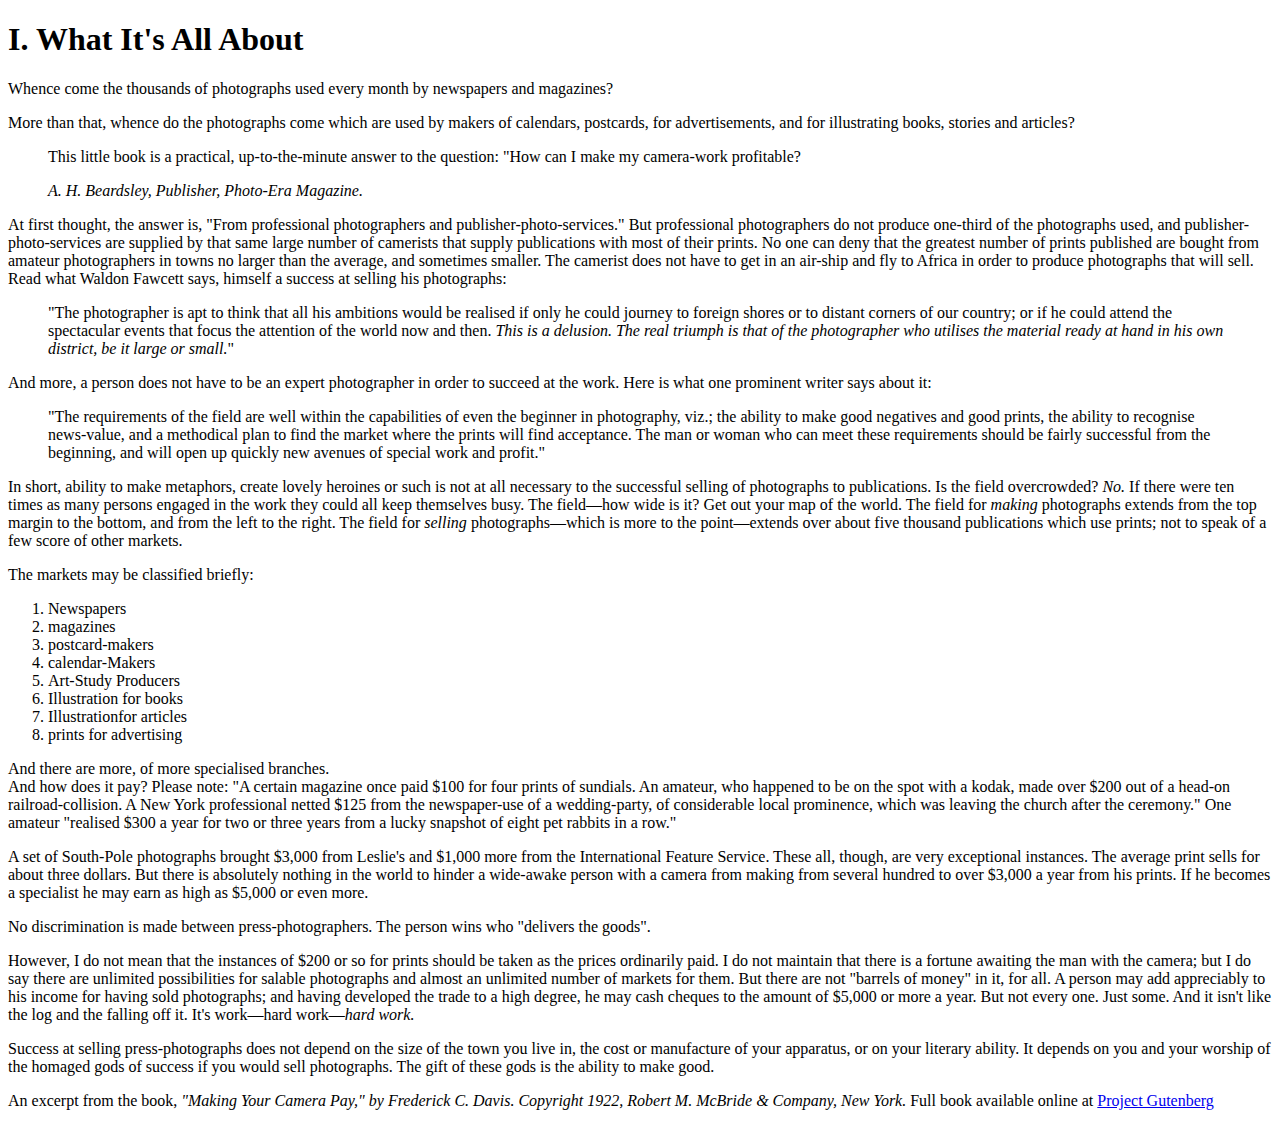
==== day1/index.html @ 7b183dab "Day1 working" ====
<!DOCTYPE html>
<html lang="en">
<head>
    <meta charset="UTF-8">
    <meta http-equiv="X-UA-Compatible" content="IE=edge">
    <meta name="viewport" content="width=device-width, initial-scale=1.0">
    <title>Document</title>
    
</head>
<body>
    <h1>I. What It's All About</h1>
    <p>Whence come the thousands of photographs used every month by newspapers and magazines?</p>
    <p>More than that, whence do the photographs come which are used by makers of calendars, postcards, for advertisements, and for illustrating books, stories and articles?</p>

    <blockquote>
        <p>This little book is a practical, up-to-the-minute answer to the question: "How can I make my camera-work profitable?</p>
        <cite>A. H. Beardsley, Publisher, Photo-Era Magazine.</cite>
        
    </blockquote>
    <p>At first thought, the answer is, "From professional photographers and publisher-photo-services." But professional photographers do not produce one-third of the photographs used, and publisher-photo-services are supplied by that same large number of camerists that supply publications with most of their prints. No one can deny that the greatest number of prints published are bought from amateur photographers in towns no larger than the average, and sometimes smaller. The camerist does not have to get in an air-ship and fly to Africa in order to produce photographs that will sell. Read what Waldon Fawcett says, himself a success at selling his photographs:</p>
    <blockquote>
        <p>"The photographer is apt to think that all his ambitions would be realised if only he could journey to foreign shores or to distant corners of our country; or if he could attend the spectacular events that focus the attention of the world now and then. <em> This is a delusion. The real triumph is that of the photographer who utilises the material ready at hand in his own district, be it large or small.</em>"
        </p>
    </blockquote>
    <p>And more, a person does not have to be an expert photographer in order to succeed at the work. Here is what one prominent writer says about it:</p>

    <blockquote>
        <p>"The requirements of the field are well within the capabilities of even the beginner in photography, viz.; the ability to make good negatives and good prints, the ability to recognise news-value, and a methodical plan to find the market where the prints will find acceptance. The man or woman who can meet these requirements should be fairly successful from the beginning, and will open up quickly new avenues of special work and profit."</p>
    </blockquote>
    <p>In short, ability to make metaphors, create lovely heroines or such is not at all necessary to the successful selling of photographs to publications. Is the field overcrowded? <em>No.</em> If there were ten times as many persons engaged in the work they could all keep themselves busy. The field—how wide is it? Get out your map of the world. The field for <em>making</em> photographs extends from the top margin to the bottom, and from the left to the right. The field for <em>selling</em> photographs—which is more to the point—extends over about five thousand publications which use prints; not to speak of a few score of other markets.</p>
    <p>The markets may be classified briefly:</p>
    <ol>
        <li>Newspapers</li>
        <li>magazines</li>
        <li>postcard-makers</li>
        <li>calendar-Makers</li>
        <li>Art-Study Producers</li>
        <li>Illustration for books</li>
        <li>Illustrationfor articles</li>
        <li>prints for advertising</li>
    </ol>
    <p>And there are more, of more specialised branches. <br> And how does it pay? Please note: "A certain magazine once paid $100 for four prints of sundials. An amateur, who happened to be on the spot with a kodak, made over $200 out of a head-on railroad-collision. A New York professional netted $125 from the newspaper-use of a wedding-party, of considerable local prominence, which was leaving the church after the ceremony." One amateur "realised $300 a year for two or three years from a lucky snapshot of eight pet rabbits in a row."
    </p>
    <p>A set of South-Pole photographs brought $3,000 from Leslie's and $1,000 more from the International Feature Service. These all, though, are very exceptional instances. The average print sells for about three dollars. But there is absolutely nothing in the world to hinder a wide-awake person with a camera from making from several hundred to over $3,000 a year from his prints. If he becomes a specialist he may earn as high as $5,000 or even more.</p>
    <p>No discrimination is made between press-photographers. The person wins who "delivers the goods".</p>
    <p>However, I do not mean that the instances of $200 or so for prints should be taken as the prices ordinarily paid. I do not maintain that there is a fortune awaiting the man with the camera; but I do say there are unlimited possibilities for salable photographs and almost an unlimited number of markets for them. But there are not "barrels of money" in it, for all. A person may add appreciably to his income for having sold photographs; and having developed the trade to a high degree, he may cash cheques to the amount of $5,000 or more a year. But not every one. Just some. And it isn't like the log and the falling off it. It's work—hard work—<em>hard work.</em></p>
    <p>Success at selling press-photographs does not depend on the size of the town you live in, the cost or manufacture of your apparatus, or on your literary ability. It depends on you and your worship of the homaged gods of success if you would sell photographs. The gift of these gods is the ability to make good.
    </p>

    <p>An excerpt from the book, <cite> "Making Your Camera Pay," by Frederick C. Davis. Copyright 1922, Robert M. McBride & Company, New York.</cite> Full book available online at <a href="https://www.gutenberg.org/files/35709/35709-h/35709-h.htm" target="_blank">Project Gutenberg</a>
    </p>
</body>
</html>
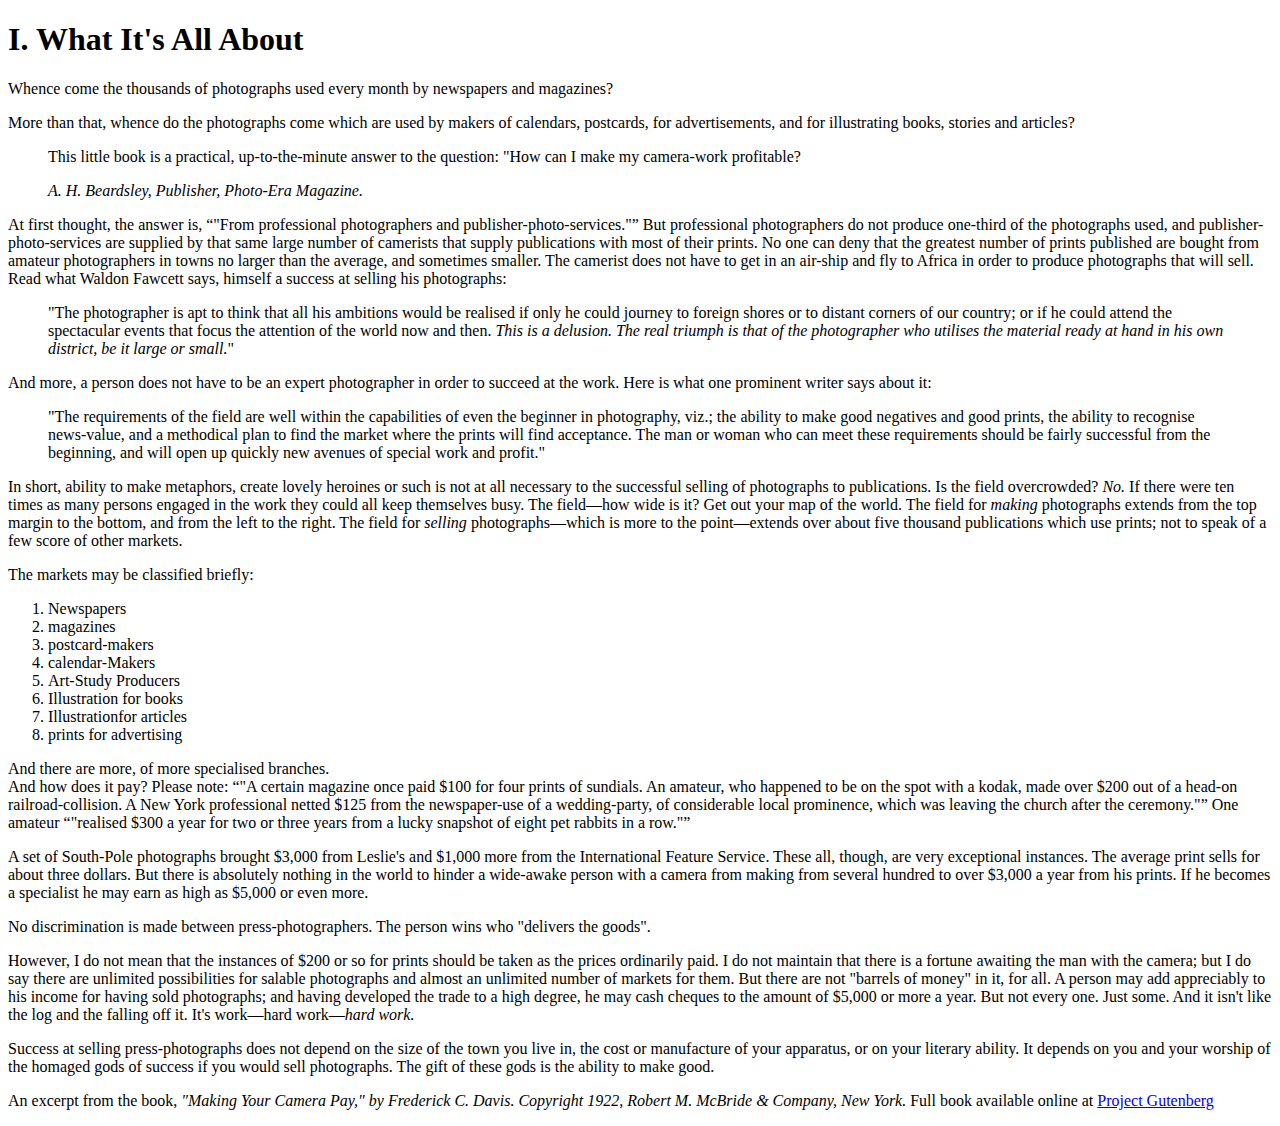
==== commit 3ae0501a: "working with CSS start" ====
--- a/day1/index.html
+++ b/day1/index.html
@@ -17,7 +17,9 @@
         <cite>A. H. Beardsley, Publisher, Photo-Era Magazine.</cite>
         
     </blockquote>
-    <p>At first thought, the answer is, "From professional photographers and publisher-photo-services." But professional photographers do not produce one-third of the photographs used, and publisher-photo-services are supplied by that same large number of camerists that supply publications with most of their prints. No one can deny that the greatest number of prints published are bought from amateur photographers in towns no larger than the average, and sometimes smaller. The camerist does not have to get in an air-ship and fly to Africa in order to produce photographs that will sell. Read what Waldon Fawcett says, himself a success at selling his photographs:</p>
+
+    <!-- We will use q as a replacement in blockquote to put inline quote -->
+    <p>At first thought, the answer is, <q>"From professional photographers and publisher-photo-services."</q> But professional photographers do not produce one-third of the photographs used, and publisher-photo-services are supplied by that same large number of camerists that supply publications with most of their prints. No one can deny that the greatest number of prints published are bought from amateur photographers in towns no larger than the average, and sometimes smaller. The camerist does not have to get in an air-ship and fly to Africa in order to produce photographs that will sell. Read what Waldon Fawcett says, himself a success at selling his photographs:</p>
     <blockquote>
         <p>"The photographer is apt to think that all his ambitions would be realised if only he could journey to foreign shores or to distant corners of our country; or if he could attend the spectacular events that focus the attention of the world now and then. <em> This is a delusion. The real triumph is that of the photographer who utilises the material ready at hand in his own district, be it large or small.</em>"
         </p>
@@ -39,7 +41,7 @@
         <li>Illustrationfor articles</li>
         <li>prints for advertising</li>
     </ol>
-    <p>And there are more, of more specialised branches. <br> And how does it pay? Please note: "A certain magazine once paid $100 for four prints of sundials. An amateur, who happened to be on the spot with a kodak, made over $200 out of a head-on railroad-collision. A New York professional netted $125 from the newspaper-use of a wedding-party, of considerable local prominence, which was leaving the church after the ceremony." One amateur "realised $300 a year for two or three years from a lucky snapshot of eight pet rabbits in a row."
+    <p>And there are more, of more specialised branches. <br> And how does it pay? Please note: <q>"A certain magazine once paid $100 for four prints of sundials. An amateur, who happened to be on the spot with a kodak, made over $200 out of a head-on railroad-collision. A New York professional netted $125 from the newspaper-use of a wedding-party, of considerable local prominence, which was leaving the church after the ceremony."</q> One amateur <q>"realised $300 a year for two or three years from a lucky snapshot of eight pet rabbits in a row."</q>
     </p>
     <p>A set of South-Pole photographs brought $3,000 from Leslie's and $1,000 more from the International Feature Service. These all, though, are very exceptional instances. The average print sells for about three dollars. But there is absolutely nothing in the world to hinder a wide-awake person with a camera from making from several hundred to over $3,000 a year from his prints. If he becomes a specialist he may earn as high as $5,000 or even more.</p>
     <p>No discrimination is made between press-photographers. The person wins who "delivers the goods".</p>
@@ -47,7 +49,11 @@
     <p>Success at selling press-photographs does not depend on the size of the town you live in, the cost or manufacture of your apparatus, or on your literary ability. It depends on you and your worship of the homaged gods of success if you would sell photographs. The gift of these gods is the ability to make good.
     </p>
 
-    <p>An excerpt from the book, <cite> "Making Your Camera Pay," by Frederick C. Davis. Copyright 1922, Robert M. McBride & Company, New York.</cite> Full book available online at <a href="https://www.gutenberg.org/files/35709/35709-h/35709-h.htm" target="_blank">Project Gutenberg</a>
-    </p>
+            <!-- This can be considered as footer too. i will add a footer tag here -->
+    <footer>
+        <p>An excerpt from the book, <cite> "Making Your Camera Pay," by Frederick C. Davis. Copyright 1922, Robert M. McBride & Company, New York.</cite> Full book available online at <a href="https://www.gutenberg.org/files/35709/35709-h/35709-h.htm" target="_blank">Project Gutenberg</a>
+        </p>
+    </footer>
+    
 </body>
 </html>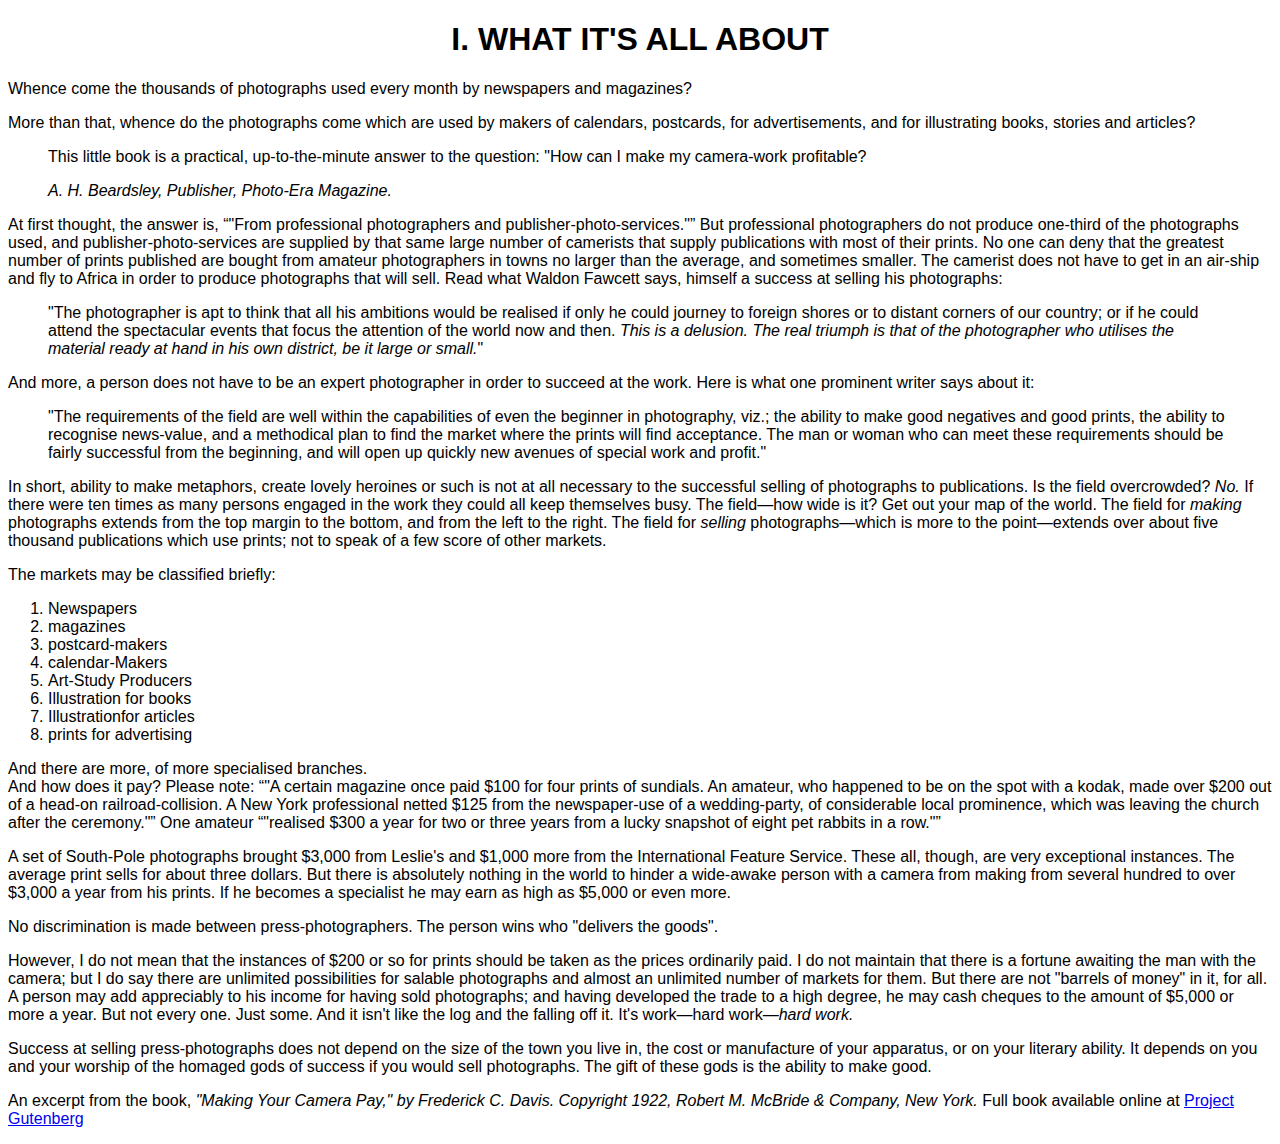
==== commit 9bc4e349: "day close with learning CSS classes" ====
--- a/day1/index.html
+++ b/day1/index.html
@@ -5,6 +5,7 @@
     <meta http-equiv="X-UA-Compatible" content="IE=edge">
     <meta name="viewport" content="width=device-width, initial-scale=1.0">
     <title>Document</title>
+    <link rel="stylesheet" href="./CSS/style.css">
     
 </head>
 <body>
--- a/day1/CSS/style.css
+++ b/day1/CSS/style.css
@@ -0,0 +1,7 @@
+body{
+    font-family: 'Franklin Gothic Medium', 'Arial Narrow', Arial, sans-serif;
+}
+h1 {
+    text-align: center;
+    text-transform: uppercase;
+}